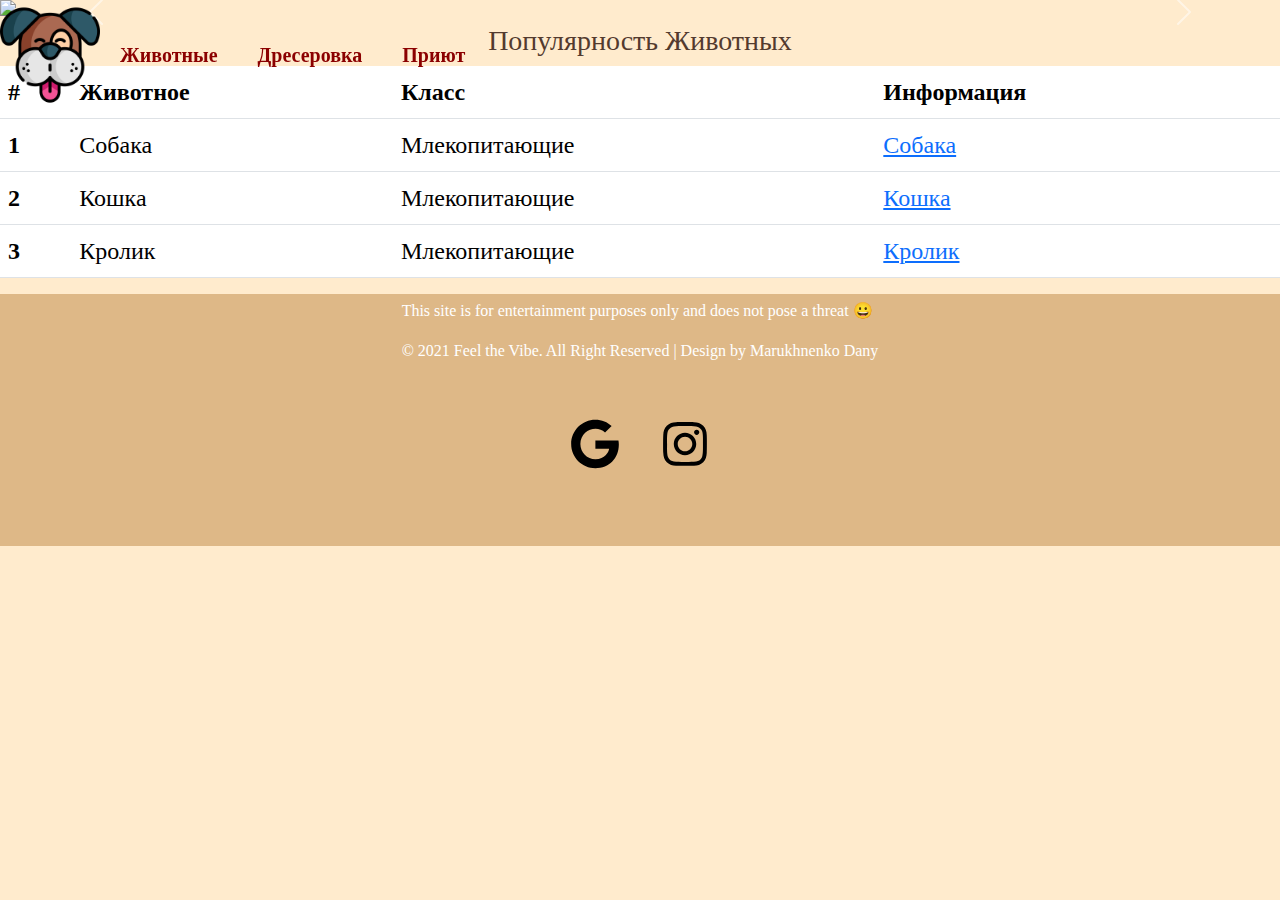
==== index.html @ a9be03d9 "Update index.html" ====
<!DOCTYPE html>
<html lang="en">
<head>
    <meta charset="UTF-8">
    <meta name="viewport" content="width=device-width, initial-scale=1.0">
    <title>Главная</title>
    <link rel="stylesheet" href="bootstrap-5.1.3-dist/css/bootstrap.css">
    <link rel="stylesheet" href="bootstrap-5.1.3-dist/js/bootstrap.js">
    <link rel="stylesheet" href="index.css">
    <link rel="stylesheet" href="https://cdn.jsdelivr.net/npm/bootstrap@5.1.3/dist/css/bootstrap.min.css">
    <script src="https://cdn.jsdelivr.net/npm/bootstrap@5.1.3/dist/js/bootstrap.min.js" integrity="sha384-QJHtvGhmr9XOIpI6YVutG+2QOK9T+ZnN4kzFN1RtK3zEFEIsxhlmWl5/YESvpZ13" crossorigin="anonymous"></script>
    <link rel="shortcut icon" href="dog.png">
    <link rel="stylesheet" href="index.css">
    <script src="index.js"></script>
</head>
<body>
    <header class="header">
        <div class="wrap flex">
            <div class="logo wrap">
                <a href="index.html"></a><img src="dog.png" alt="">
            </div>
            <ul class="navigate">
                <li><a href="animal.html">Животные </a></li>
                <li><a href="dres.html">Дресеровка</a></li>
                <li><a href="">Приют</a></li>
            </ul>
        </div>
    </header>
    <div id="carasel">
        <div id="carouselExampleControls" class="carousel slide" data-bs-ride="carousel">
        <div class="carousel-inner">
          <div class="carousel-item active">
            <img src="https://cdn.pixabay.com/photo/2016/12/13/05/15/puppy-1903313_960_720.jpg" class="d-block w-100" alt="...">
          </div>
          <div class="carousel-item">
            <img src="https://cdn.pixabay.com/photo/2017/09/25/13/12/cocker-spaniel-2785074_960_720.jpg" class="d-block w-100" alt="https://cdn.pixabay.com/photo/2017/09/25/13/12/cocker-spaniel-2785074_960_720.jpg">
          </div>
          <div class="carousel-item">
            <img src="https://cdn.pixabay.com/photo/2019/08/19/07/45/dog-4415649_960_720.jpg" class="d-block w-100" alt="https://cdn.pixabay.com/photo/2019/08/19/07/45/dog-4415649_960_720.jpg">
          </div>
        </div>
        <button class="carousel-control-prev" type="button" data-bs-target="#carouselExampleControls" data-bs-slide="prev">
          <span class="carousel-control-prev-icon" aria-hidden="true"></span>
          <span class="visually-hidden">Previous</span>
        </button>
        <button class="carousel-control-next" type="button" data-bs-target="#carouselExampleControls" data-bs-slide="next">
          <span class="carousel-control-next-icon" aria-hidden="true"></span>
          <span class="visually-hidden">Next</span>
        </button>
      </div>
    </div>  
    <h3>Популярность Животных</h3>
    <table class="table">
      <thead>
        <tr>
          <th scope="col">#</th>
          <th scope="col">Животное</th>
          <th scope="col">Класс</th>
          <th scope="col">Информация </th>
        </tr>
      </thead>
      <tbody>
        <tr>
          <th scope="row">1</th>
          <td>Собака</td>
          <td>Млекопитающие</td>
          <td><a href="https://ru.wikipedia.org/wiki/%D0%A1%D0%BE%D0%B1%D0%B0%D0%BA%D0%B0">Собака</a></td>
        </tr>
        <tr>
          <th scope="row">2</th>
          <td>Кошка</td>
          <td>Млекопитающие</td>
          <td><a href="https://ru.wikipedia.org/wiki/%D0%9A%D0%BE%D1%88%D0%BA%D0%B0">Кошка</a></td>
        </tr>
        <tr>
          <th scope="row">3</th>
          <td>Кролик</td>
          <td>Млекопитающие</td>
          <td><a href="https://ru.wikipedia.org/wiki/%D0%9A%D1%80%D0%BE%D0%BB%D0%B8%D0%BA%D0%B8">Кролик</a></td>
        </tr>
      </tbody>
    </table>
      <footer>
        <ul>
          <li><p>This site is for entertainment purposes only and does not pose a threat 😀</p></li>
          <li><p>© 2021 Feel the Vibe. All Right Reserved | Design by Marukhnenko Dany</p></li>
          <div class="f-image">
          <p><a href="https://uaitsmart.com/ru/home"><img src="google-brands.svg" class="img1" alt="It-школа Смарт"></a></p>
          <p><a href="https://www.instagram.com/itschoolsmart/"><img src="instagram-brands.svg" class="img2" alt="It-школа Смарт"></a></p>
          </div>
        </ul>
      </footer>
</body>
</html>
---- index.css ----
*{
    box-sizing: border-box;
}

body{
    margin: 0;
    min-width: 320px;
    font-family: Gideon Roman;
    color: #533a2e;
    background-color:blanchedalmond
}
img{
    display: block;
    width: 100px;
}
.navigate{
    display: flex;
    flex-flow: row wrap;
    font-size: 20px;
    list-style: none;
    margin: 0;
}
.navigate a {
    text-decoration: none;
    display: block;
    padding: 1em;
    font-size: 20px;
    font-weight: bold;
}
.navigate a:hover{
    color: #533a2e;
}
.header{
    position: fixed;
    top: 0;
    left: 0;
    widows: 100%;
    transition: 0.3 s ease-out;
    padding: 5px 0;
    z-index: 999;
    color: darkred;
}
.header a{
    color: darkred;
}
.header_active{
    background: darkred;
}
.header_active a{
    color: brown;
}
.logo-wrap img{
    width: 60px;
}
.logo-wrap{
    width: 100px;
    height: auto;
}
.wrap{
    margin: 0 auto;
    max-width: 960px;
    padding: 0 15 px;
}
.flex{
    display: flex;
    justify-content: space-between;
    align-items: center;
    flex-direction: row;
}
.table{
    font-size: x-large;
}
h3{
    text-align: center;
}
article {
    min-height: 100%;
    display: grid;
    grid-template-rows: auto 1fr auto;
}

footer {
    display: flex;
    justify-content: center;
    padding: 5px;
    background-color:burlywood;
    color: #fff;
}
li {
    list-style-type: none;
   }
ul {
    margin-left: 0; 
    padding-left: 0; 
}
.img1{
    width: 50px;
    height: 50px;
}
.img2{
    width: 50px;
    height: 50px;
}

.f-image{
    display: flex;
    justify-content: center;
    align-items: center;
    padding: 20px;
}
.f-image img{
    margin: 20px;
}
---- index.css ----
*{
    box-sizing: border-box;
}

body{
    margin: 0;
    min-width: 320px;
    font-family: Gideon Roman;
    color: #533a2e;
    background-color:blanchedalmond
}
img{
    display: block;
    width: 100px;
}
.navigate{
    display: flex;
    flex-flow: row wrap;
    font-size: 20px;
    list-style: none;
    margin: 0;
}
.navigate a {
    text-decoration: none;
    display: block;
    padding: 1em;
    font-size: 20px;
    font-weight: bold;
}
.navigate a:hover{
    color: #533a2e;
}
.header{
    position: fixed;
    top: 0;
    left: 0;
    widows: 100%;
    transition: 0.3 s ease-out;
    padding: 5px 0;
    z-index: 999;
    color: darkred;
}
.header a{
    color: darkred;
}
.header_active{
    background: darkred;
}
.header_active a{
    color: brown;
}
.logo-wrap img{
    width: 60px;
}
.logo-wrap{
    width: 100px;
    height: auto;
}
.wrap{
    margin: 0 auto;
    max-width: 960px;
    padding: 0 15 px;
}
.flex{
    display: flex;
    justify-content: space-between;
    align-items: center;
    flex-direction: row;
}
.table{
    font-size: x-large;
}
h3{
    text-align: center;
}
article {
    min-height: 100%;
    display: grid;
    grid-template-rows: auto 1fr auto;
}

footer {
    display: flex;
    justify-content: center;
    padding: 5px;
    background-color:burlywood;
    color: #fff;
}
li {
    list-style-type: none;
   }
ul {
    margin-left: 0; 
    padding-left: 0; 
}
.img1{
    width: 50px;
    height: 50px;
}
.img2{
    width: 50px;
    height: 50px;
}

.f-image{
    display: flex;
    justify-content: center;
    align-items: center;
    padding: 20px;
}
.f-image img{
    margin: 20px;
}
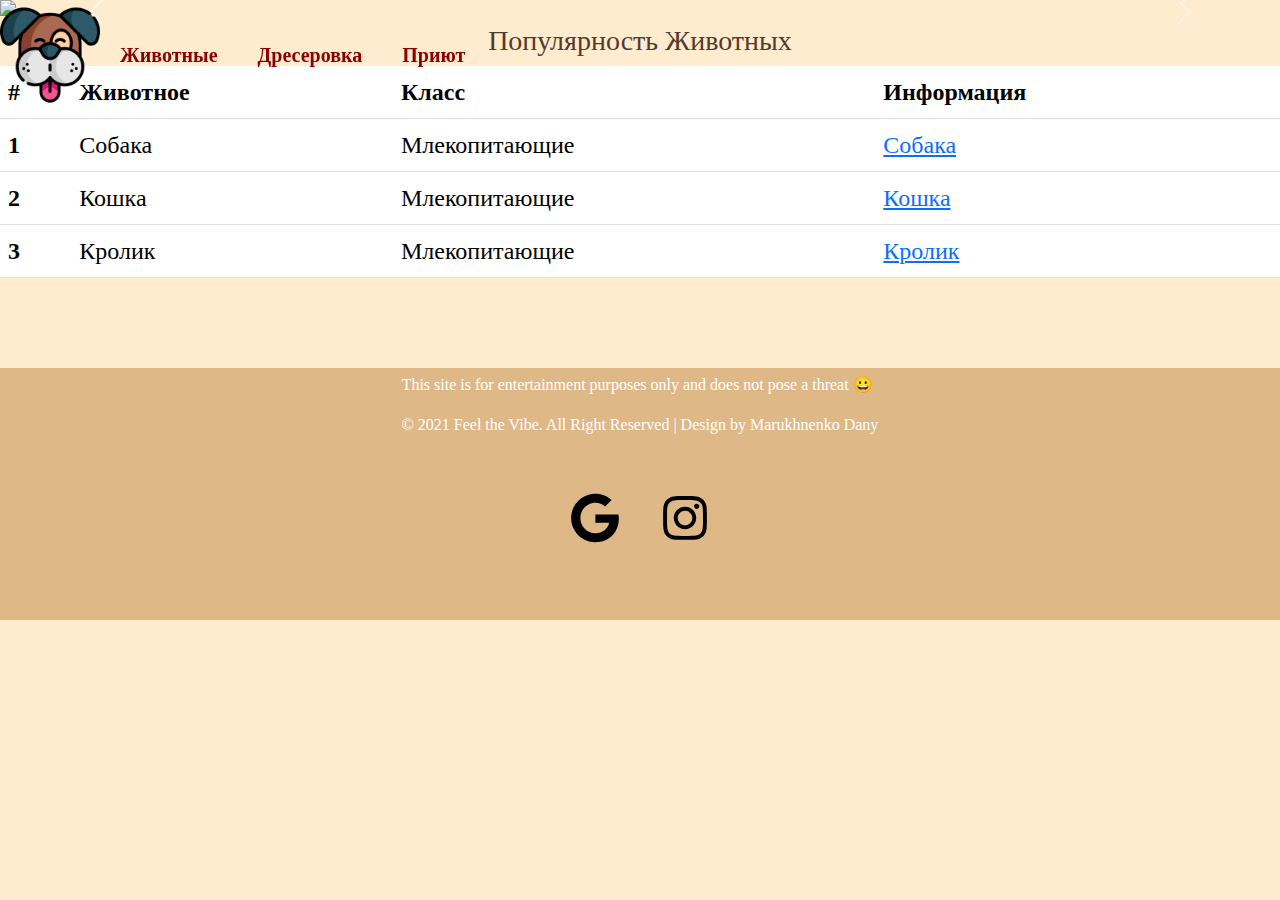
==== commit 73e70589: "Update index.html" ====
--- a/index.html
+++ b/index.html
@@ -20,8 +20,8 @@
                 <a href="index.html"></a><img src="dog.png" alt="">
             </div>
             <ul class="navigate">
-                <li><a href="animal.html">Животные </a></li>
-                <li><a href="dres.html">Дресеровка</a></li>
+                <li><a href="https://maruhknenkodaniel.github.io/animal/animal.html">Животные </a></li>
+                <li><a href="">Дресеровка</a></li>
                 <li><a href="">Приют</a></li>
             </ul>
         </div>
@@ -80,7 +80,118 @@
         </tr>
       </tbody>
     </table>
-      <footer>
+    <div class="spinner-grow text-primary" role="status">
+      <span class="visually-hidden">Loading...</span>
+    </div>
+    <div class="spinner-grow text-secondary" role="status">
+      <span class="visually-hidden">Loading...</span>
+    </div>
+    <div class="spinner-grow text-success" role="status">
+      <span class="visually-hidden">Loading...</span>
+    </div>
+    <div class="spinner-grow text-danger" role="status">
+      <span class="visually-hidden">Loading...</span>
+    </div>
+    <div class="spinner-grow text-warning" role="status">
+      <span class="visually-hidden">Loading...</span>
+    </div>
+    <div class="spinner-grow text-info" role="status">
+      <span class="visually-hidden">Loading...</span>
+    </div>
+    <div class="spinner-grow text-light" role="status">
+      <span class="visually-hidden">Loading...</span>
+    </div>
+    <div class="spinner-grow text-dark" role="status">
+      <span class="visually-hidden">Loading...</span>
+    </div>
+    <div class="spinner-grow text-primary" role="status">
+      <span class="visually-hidden">Loading...</span>
+    </div>
+    <div class="spinner-grow text-secondary" role="status">
+      <span class="visually-hidden">Loading...</span>
+    </div>
+    <div class="spinner-grow text-success" role="status">
+      <span class="visually-hidden">Loading...</span>
+    </div>
+    <div class="spinner-grow text-danger" role="status">
+      <span class="visually-hidden">Loading...</span>
+    </div>
+    <div class="spinner-grow text-warning" role="status">
+      <span class="visually-hidden">Loading...</span>
+    </div>
+    <div class="spinner-grow text-info" role="status">
+      <span class="visually-hidden">Loading...</span>
+    </div>
+    <div class="spinner-grow text-light" role="status">
+      <span class="visually-hidden">Loading...</span>
+    </div>
+    <div class="spinner-grow text-dark" role="status">
+      <span class="visually-hidden">Loading...</span>
+    </div>
+    <div class="spinner-grow text-primary" role="status">
+      <span class="visually-hidden">Loading...</span>
+    </div>
+    <div class="spinner-grow text-secondary" role="status">
+      <span class="visually-hidden">Loading...</span>
+    </div>
+    <div class="spinner-grow text-success" role="status">
+      <span class="visually-hidden">Loading...</span>
+    </div>
+    <div class="spinner-grow text-danger" role="status">
+      <span class="visually-hidden">Loading...</span>
+    </div>
+    <div class="spinner-grow text-warning" role="status">
+      <span class="visually-hidden">Loading...</span>
+    </div>
+    <div class="spinner-grow text-info" role="status">
+      <span class="visually-hidden">Loading...</span>
+    </div>
+    <div class="spinner-grow text-light" role="status">
+      <span class="visually-hidden">Loading...</span>
+    </div>
+    <div class="spinner-grow text-dark" role="status">
+      <span class="visually-hidden">Loading...</span>
+    </div>
+    <div class="spinner-grow text-primary" role="status">
+      <span class="visually-hidden">Loading...</span>
+    </div>
+    <div class="spinner-grow text-secondary" role="status">
+      <span class="visually-hidden">Loading...</span>
+    </div>
+    <div class="spinner-grow text-success" role="status">
+      <span class="visually-hidden">Loading...</span>
+    </div>
+    <div class="spinner-grow text-danger" role="status">
+      <span class="visually-hidden">Loading...</span>
+    </div>
+    <div class="spinner-grow text-warning" role="status">
+      <span class="visually-hidden">Loading...</span>
+    </div>
+    <div class="spinner-grow text-info" role="status">
+      <span class="visually-hidden">Loading...</span>
+    </div>
+    <div class="spinner-grow text-light" role="status">
+      <span class="visually-hidden">Loading...</span>
+    </div>
+    <div class="spinner-grow text-dark" role="status">
+      <span class="visually-hidden">Loading...</span>
+    </div>
+    <div class="spinner-grow text-primary" role="status">
+      <span class="visually-hidden">Loading...</span>
+    </div>
+    <div class="spinner-grow text-secondary" role="status">
+      <span class="visually-hidden">Loading...</span>
+    </div>
+    <div class="spinner-grow text-success" role="status">
+      <span class="visually-hidden">Loading...</span>
+    </div>
+    <div class="spinner-grow text-danger" role="status">
+      <span class="visually-hidden">Loading...</span>
+    </div>
+    <div class="spinner-grow text-warning" role="status">
+      <span class="visually-hidden">Loading...</span>
+    </div>
+    <footer>
         <ul>
           <li><p>This site is for entertainment purposes only and does not pose a threat 😀</p></li>
           <li><p>© 2021 Feel the Vibe. All Right Reserved | Design by Marukhnenko Dany</p></li>
@@ -90,5 +201,6 @@
           </div>
         </ul>
       </footer>
+    <script src="index.js"></script>
 </body>
 </html>
--- a/index.css
+++ b/index.css
@@ -34,7 +34,7 @@
     position: fixed;
     top: 0;
     left: 0;
-    widows: 100%;
+    widt: 100%;
     transition: 0.3 s ease-out;
     padding: 5px 0;
     z-index: 999;
@@ -44,10 +44,10 @@
     color: darkred;
 }
 .header_active{
-    background: darkred;
+    background: #FFF9B6;
 }
 .header_active a{
-    color: brown;
+    color: #FEE440;
 }
 .logo-wrap img{
     width: 60px;
@@ -57,13 +57,13 @@
     height: auto;
 }
 .wrap{
-    margin: 0 auto;
+
     max-width: 960px;
     padding: 0 15 px;
 }
 .flex{
     display: flex;
-    justify-content: space-between;
+    justify-content: flex-start;
     align-items: center;
     flex-direction: row;
 }
--- a/index.css
+++ b/index.css
@@ -34,7 +34,7 @@
     position: fixed;
     top: 0;
     left: 0;
-    widows: 100%;
+    widt: 100%;
     transition: 0.3 s ease-out;
     padding: 5px 0;
     z-index: 999;
@@ -44,10 +44,10 @@
     color: darkred;
 }
 .header_active{
-    background: darkred;
+    background: #FFF9B6;
 }
 .header_active a{
-    color: brown;
+    color: #FEE440;
 }
 .logo-wrap img{
     width: 60px;
@@ -57,13 +57,13 @@
     height: auto;
 }
 .wrap{
-    margin: 0 auto;
+
     max-width: 960px;
     padding: 0 15 px;
 }
 .flex{
     display: flex;
-    justify-content: space-between;
+    justify-content: flex-start;
     align-items: center;
     flex-direction: row;
 }
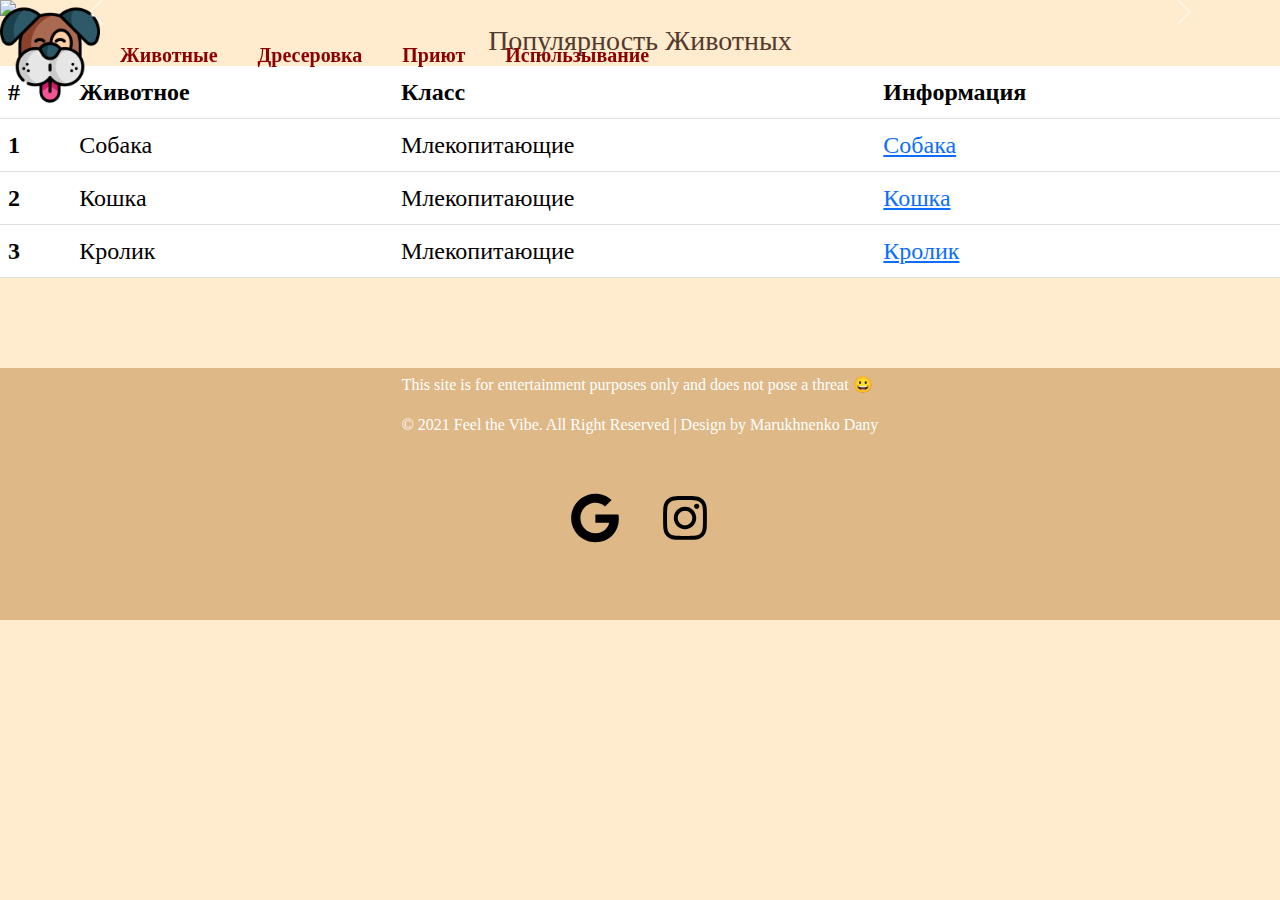
==== commit abe05262: "Update index.html" ====
--- a/index.html
+++ b/index.html
@@ -20,9 +20,10 @@
                 <a href="index.html"></a><img src="dog.png" alt="">
             </div>
             <ul class="navigate">
-                <li><a href="https://maruhknenkodaniel.github.io/animal/animal.html">Животные </a></li>
-                <li><a href="">Дресеровка</a></li>
-                <li><a href="">Приют</a></li>
+                <li><a href="animal.html">Животные </a></li>
+                <li><a href="dres.html">Дресеровка</a></li>
+                <li><a href="https://zoo.dp.ua/zoocatalog/categories/priyut-dlya-zhivotnyh/">Приют</a></li>
+                <li><a href="using.html">Использывание</a></li>
             </ul>
         </div>
     </header>
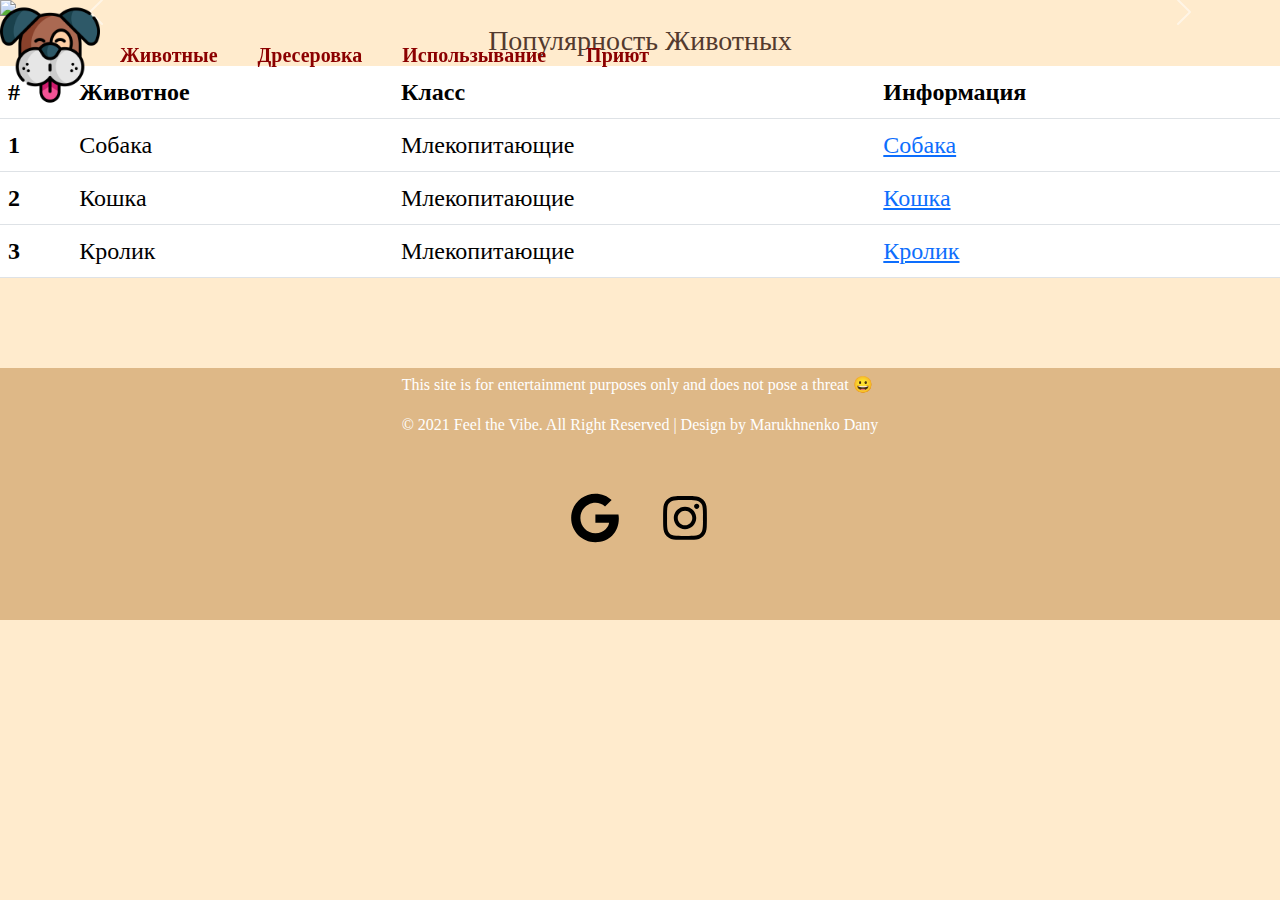
==== commit d76a9cd4: "Update index.html" ====
--- a/index.html
+++ b/index.html
@@ -22,8 +22,9 @@
             <ul class="navigate">
                 <li><a href="animal.html">Животные </a></li>
                 <li><a href="dres.html">Дресеровка</a></li>
+                <li><a href="using.html">Использывание</a></li>
                 <li><a href="https://zoo.dp.ua/zoocatalog/categories/priyut-dlya-zhivotnyh/">Приют</a></li>
-                <li><a href="using.html">Использывание</a></li>
+                
             </ul>
         </div>
     </header>
